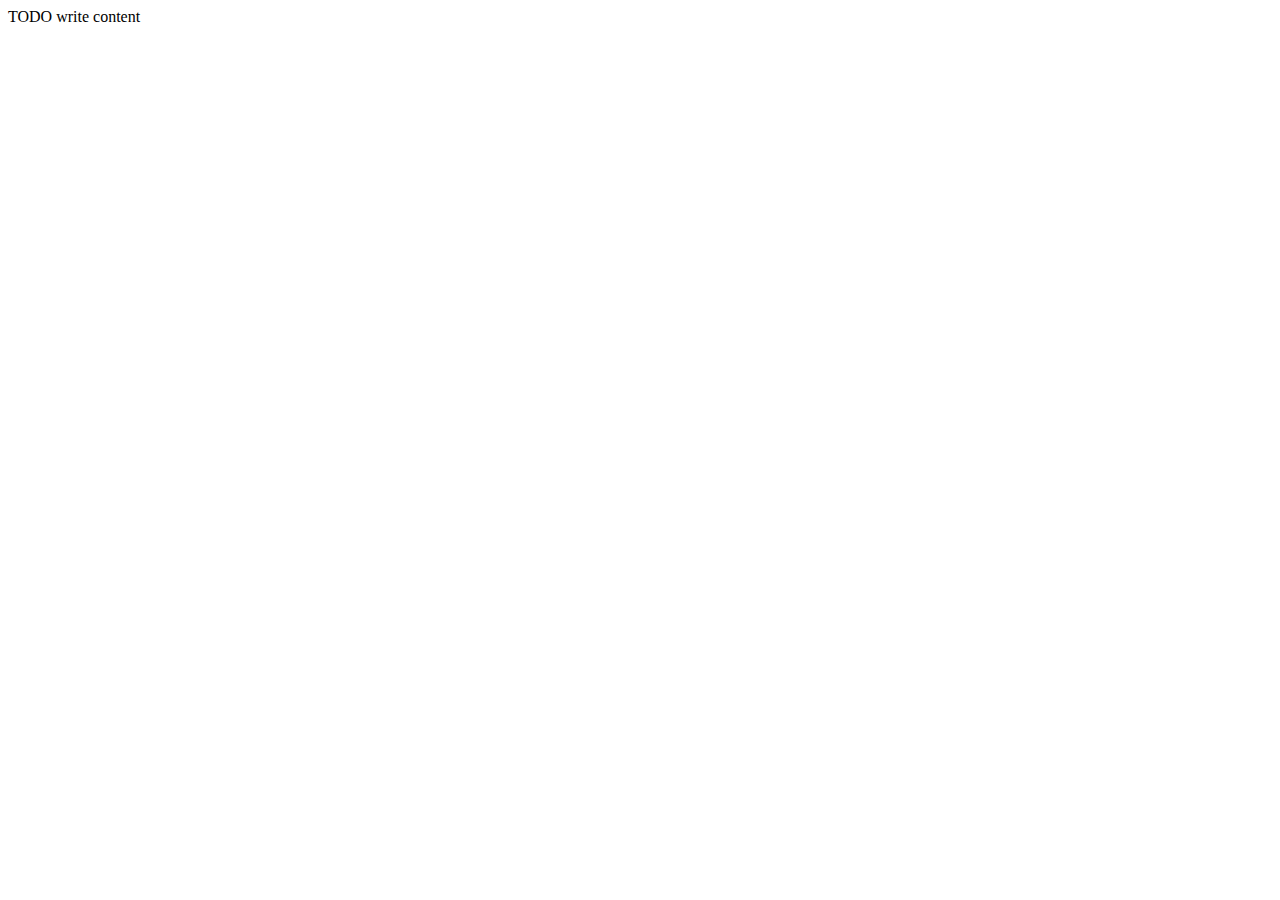
==== WebApplication1/web/index.html @ 3225141e "parte html" ====
<!DOCTYPE html>
<!--
To change this license header, choose License Headers in Project Properties.
To change this template file, choose Tools | Templates
and open the template in the editor.
-->
<html>
    <head>
        <title>TODO supply a title</title>
        <meta charset="UTF-8">
        <meta name="viewport" content="width=device-width, initial-scale=1.0">
    </head>
    <body>
        <div>TODO write content</div>
    </body>
</html>
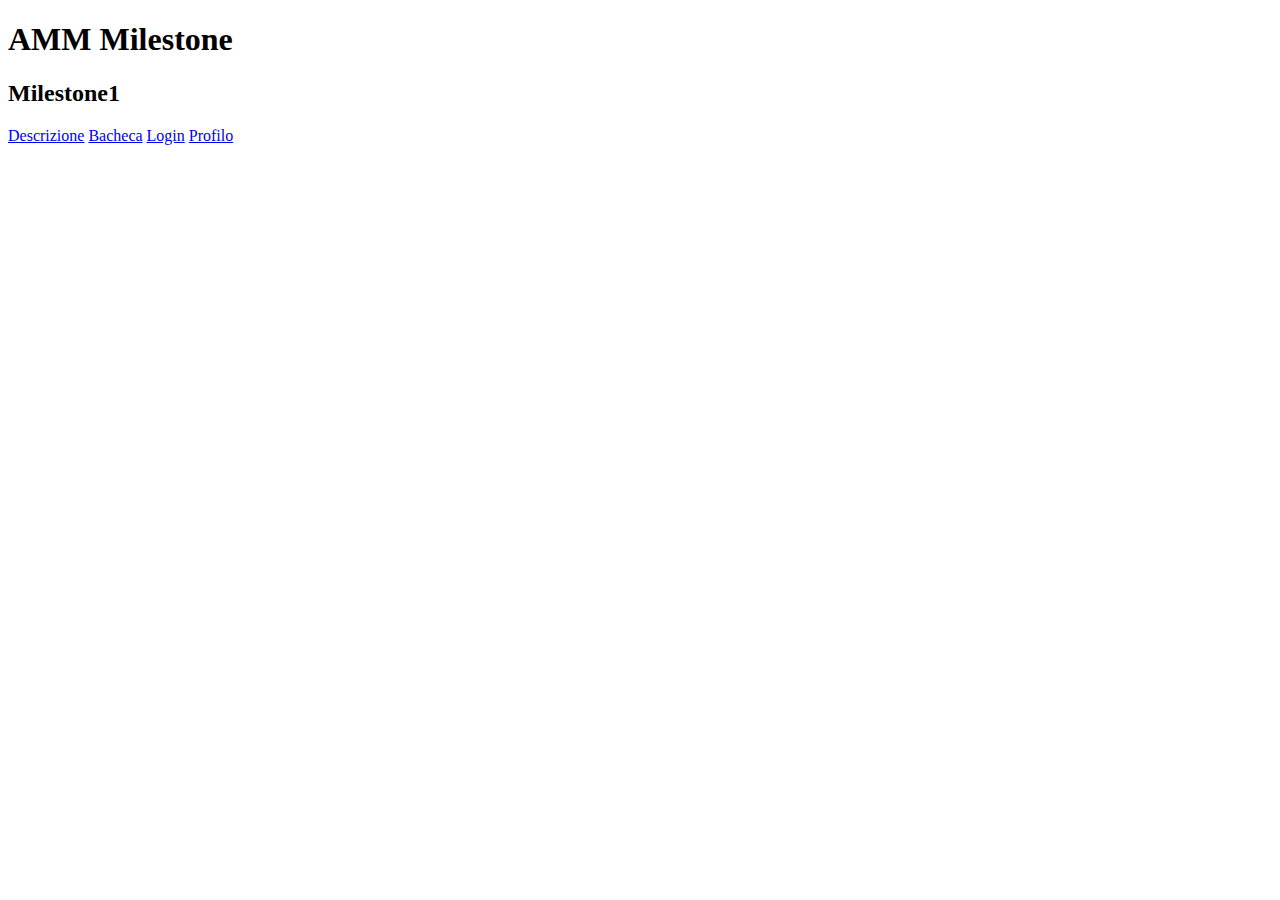
==== commit d599665e: "consegna m1" ====
--- a/WebApplication1/web/index.html
+++ b/WebApplication1/web/index.html
@@ -6,11 +6,20 @@
 -->
 <html>
     <head>
-        <title>TODO supply a title</title>
+        <title>NerdBook</title>
         <meta charset="UTF-8">
         <meta name="viewport" content="width=device-width, initial-scale=1.0">
+        <meta name="author" content="Luca Fadda">
     </head>
     <body>
-        <div>TODO write content</div>
+        <h1>AMM Milestone</h1>
+        <div>
+            <h2>Milestone1</h2>
+            <a href="M1/descrizione.html">Descrizione</a>
+            <a href="M1/bacheca.html">Bacheca</a>
+            <a href="M1/login.html">Login</a>
+            <a href="M1/profilo.html">Profilo</a>
+        </div>
+        
     </body>
 </html>
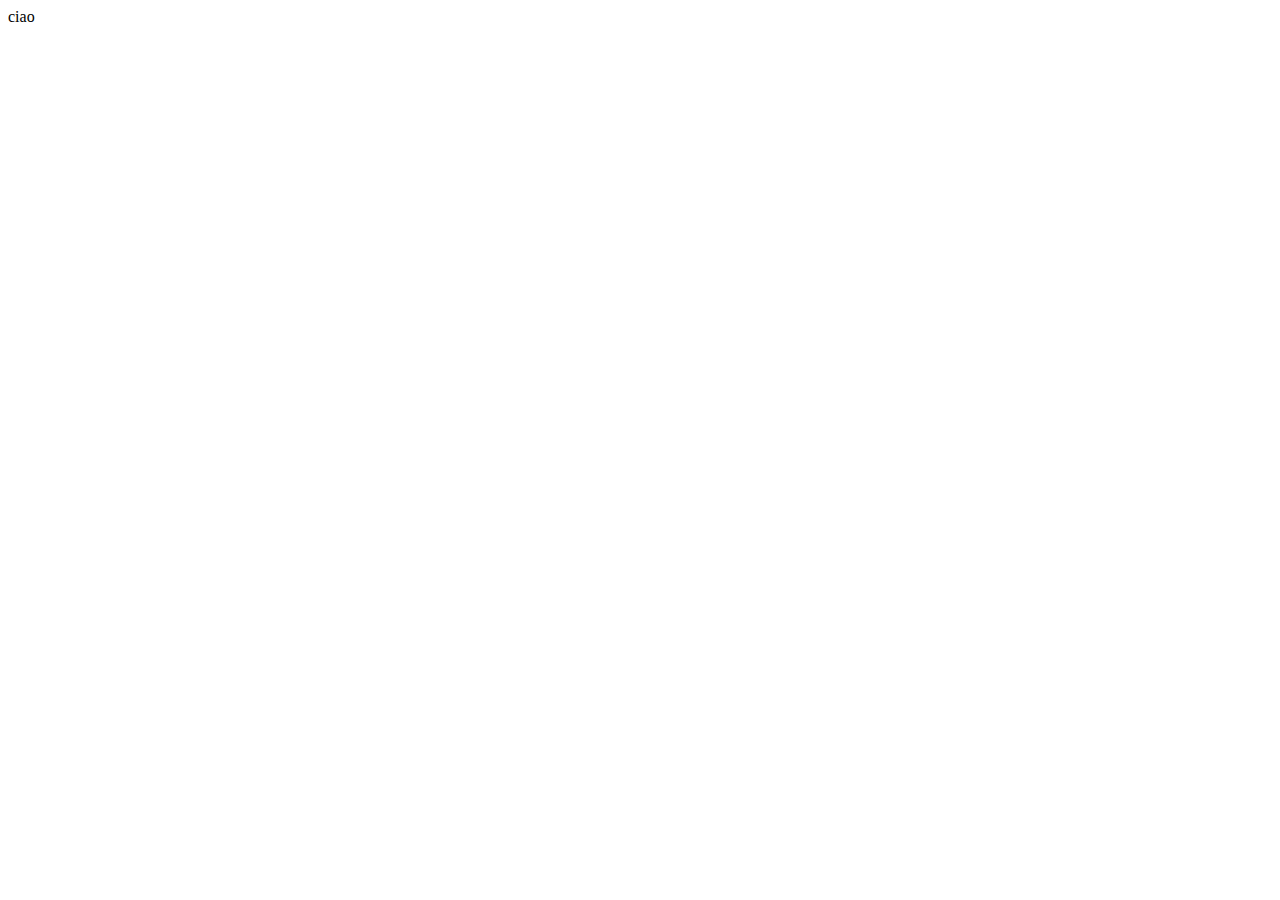
==== commit 47ee2a0b: "continuo m3" ====
--- a/WebApplication1/web/index.html
+++ b/WebApplication1/web/index.html
@@ -10,16 +10,10 @@
         <meta charset="UTF-8">
         <meta name="viewport" content="width=device-width, initial-scale=1.0">
         <meta name="author" content="Luca Fadda">
+        
     </head>
     <body>
-        <h1>AMM Milestone</h1>
-        <div>
-            <h2>Milestone1</h2>
-            <a href="M1/descrizione.html">Descrizione</a>
-            <a href="M1/bacheca.html">Bacheca</a>
-            <a href="M1/login.html">Login</a>
-            <a href="M1/profilo.html">Profilo</a>
-        </div>
+        ciao
         
     </body>
 </html>
